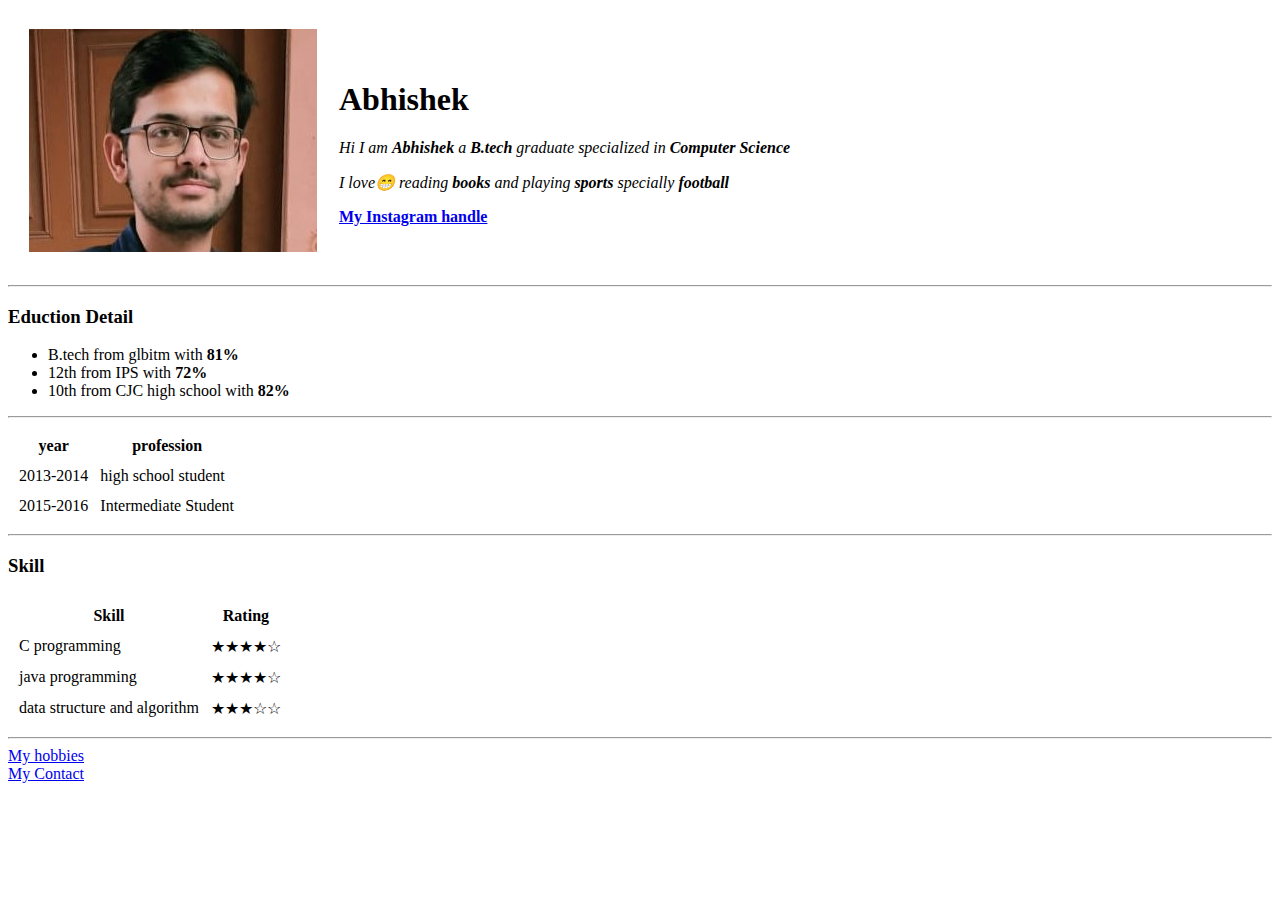
==== index.html @ d40b07ac "Add initial CV website" ====
<!DOCTYPE html>
<html lang="en" dir="ltr">

<head>
  <meta charset="utf-8">
  <title>Abhishek first site</title>
</head>

<body>
  <table cellspacing="20">
    <tr>
      <td><img src="AbhishekImage.jpeg" alt="Abhishek image"></td>
      <td>  <h1>     Abhishek</h1>
      <p><em>      Hi I am <strong>Abhishek</strong> a <strong>B.tech</strong> graduate specialized in <strong>Computer Science</strong></em></p>
      <p><em>     I love😁 reading <strong>books</strong> and playing <strong>sports</strong> specially <strong>football</strong></em></p>
      <a href="    https://www.instagram.com/" target="_blank"><strong>My Instagram handle</strong></a></td>
    </tr>
  </table>

  <hr>
  <h3>Eduction Detail</h3>
  <ul>
    <li>B.tech from glbitm with <strong>81%</strong></li>
    <li>12th from IPS with <strong>72%</strong></li>
    <li>10th from CJC high school with <strong>82%</strong></li>
  </ul>
  <hr>
  <table cellspacing="10">
  <thead>
    <tr>
      <th>year</th>
      <th>profession</th>
    </tr>
  </thead>
    <tbody>
    <tr>
      <td>2013-2014</td>
      <td>high school student</td>
    </tr>
    <tr>
      <td>2015-2016</td>
      <td>Intermediate Student</td>
    </tr>
    </tbody>
  </table>
  <hr>
  <h3>Skill</h3>
  <table cellspacing="10">
    <tr>
      <th>Skill</th>
      <th>Rating </th>
    </tr>
    <tr>
      <td>C programming</td>
      <td>★★★★☆</td>
    </tr>
    <tr>
      <td>java programming</td>
      <td>★★★★☆</td>
    </tr>
    <tr>
      <td>data structure and algorithm</td>
      <td>★★★☆☆</td>

    </tr>
  </table>
<hr>
  <a href="My hobbies.html">My hobbies</a>
  <br>
  <a href="MyContact.html">My Contact</a>


</body>

</html>
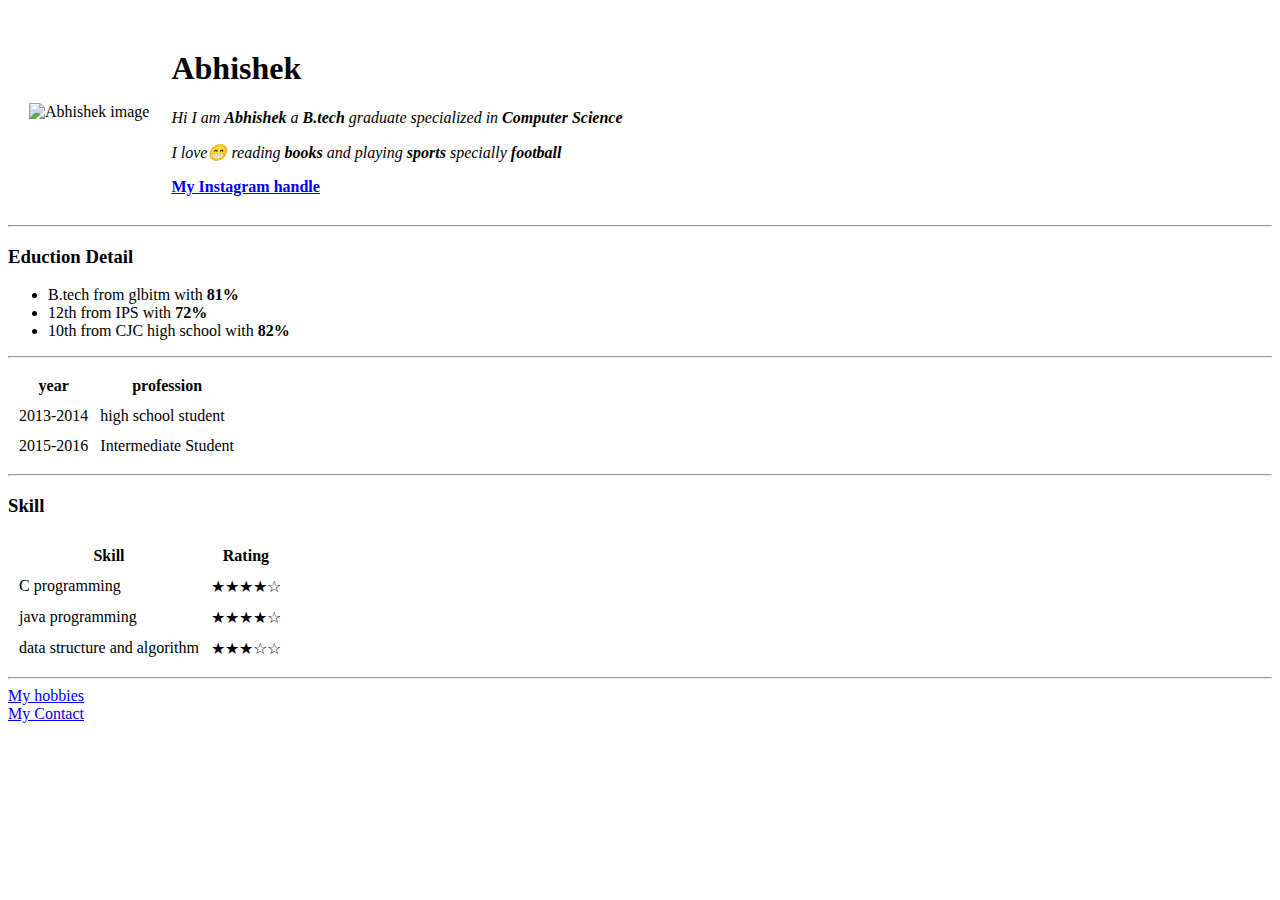
==== commit 38304e92: "Update index.html" ====
--- a/index.html
+++ b/index.html
@@ -4,12 +4,13 @@
 <head>
   <meta charset="utf-8">
   <title>Abhishek first site</title>
+<link rel="stylesheet" href="css/style.css">
 </head>
 
 <body>
   <table cellspacing="20">
     <tr>
-      <td><img src="AbhishekImage.jpeg" alt="Abhishek image"></td>
+      <td><img src="circle-cropped (2).png" alt="Abhishek image"></td>
       <td>  <h1>     Abhishek</h1>
       <p><em>      Hi I am <strong>Abhishek</strong> a <strong>B.tech</strong> graduate specialized in <strong>Computer Science</strong></em></p>
       <p><em>     I love😁 reading <strong>books</strong> and playing <strong>sports</strong> specially <strong>football</strong></em></p>
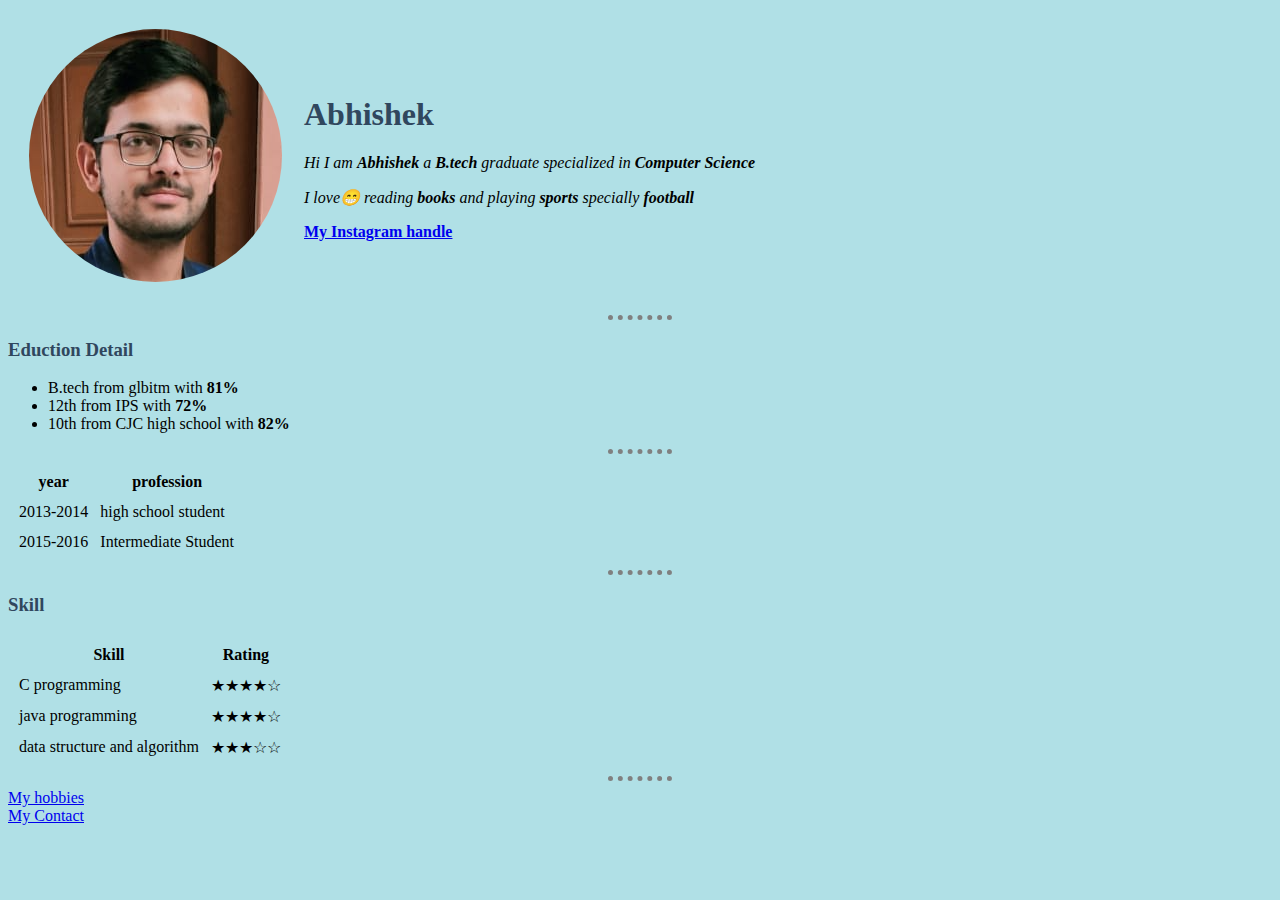
==== commit 4038e1b7: "Update index.html" ====
--- a/index.html
+++ b/index.html
@@ -4,7 +4,7 @@
 <head>
   <meta charset="utf-8">
   <title>Abhishek first site</title>
-<link rel="stylesheet" href="css/style.css">
+<link rel="stylesheet" href="style.css">
 </head>
 
 <body>
--- a/style.css
+++ b/style.css
@@ -0,0 +1,16 @@
+  body
+    {
+  background-color:powderblue;
+    }
+hr
+{
+   border-style:none;
+   border-top-style:dotted;
+   border-color:grey;
+   border-width:5px;
+   width:5%;
+}
+h1,h3
+{
+  color:#30475e;
+}
